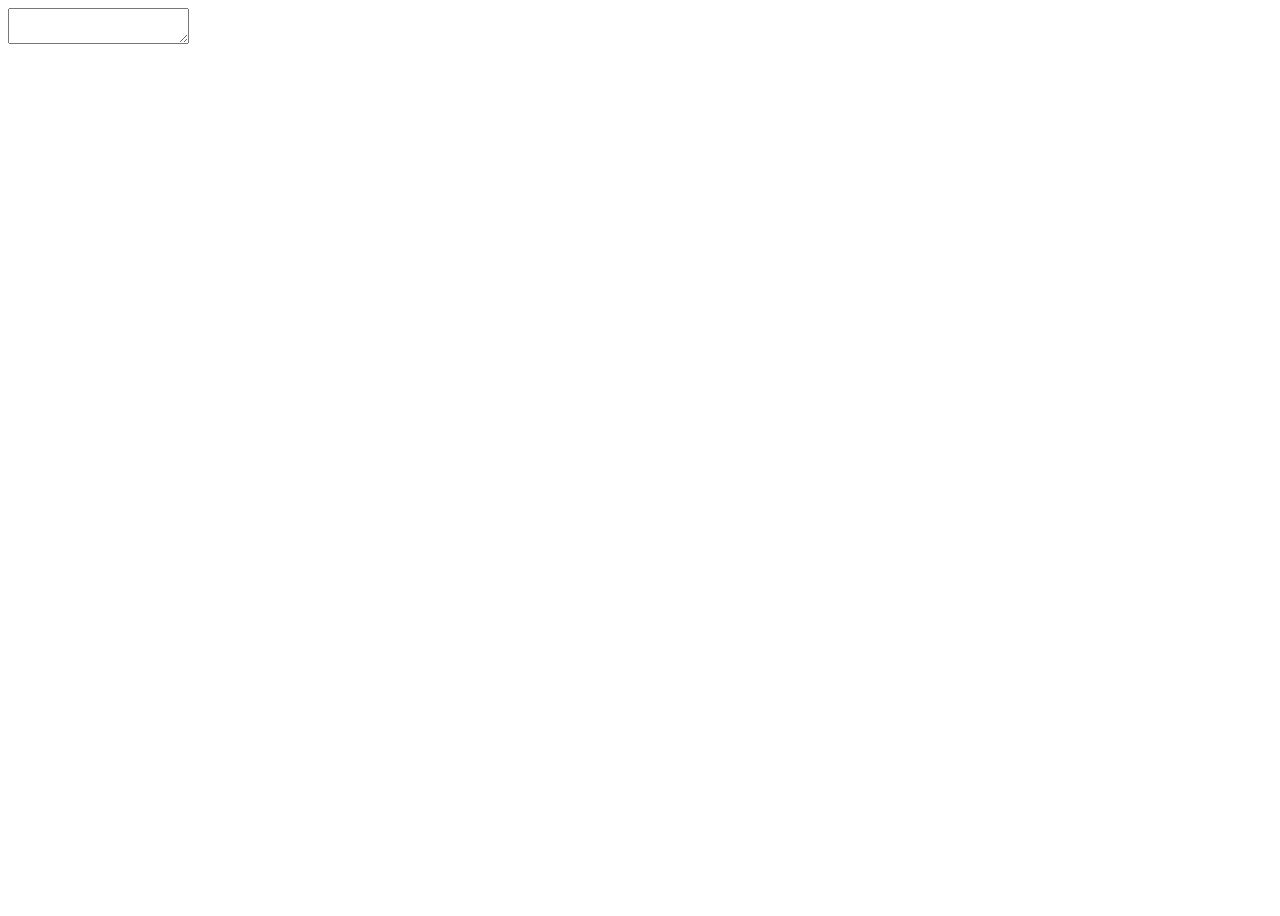
==== html_viewer.html @ f64565a1 "Initial "Tool Commit"" ====
<html lang="en">
<head>
    <meta charset="UTF-8">
    <meta name="viewport" content="width=device-width, initial-scale=1.0">
    <title>HTML Viwewer Tool</title>
    <link rel="stylesheet" href="html_viewer.css">
</head>
<body>
    <textarea name="html_code" id="html_code"></textarea>
    <div id="html_container"></div>
    <script src="html_viewer.js"></script>
</body>
</html>
---- html_viewer.css ----
body {
    min-height: 100vh;
}
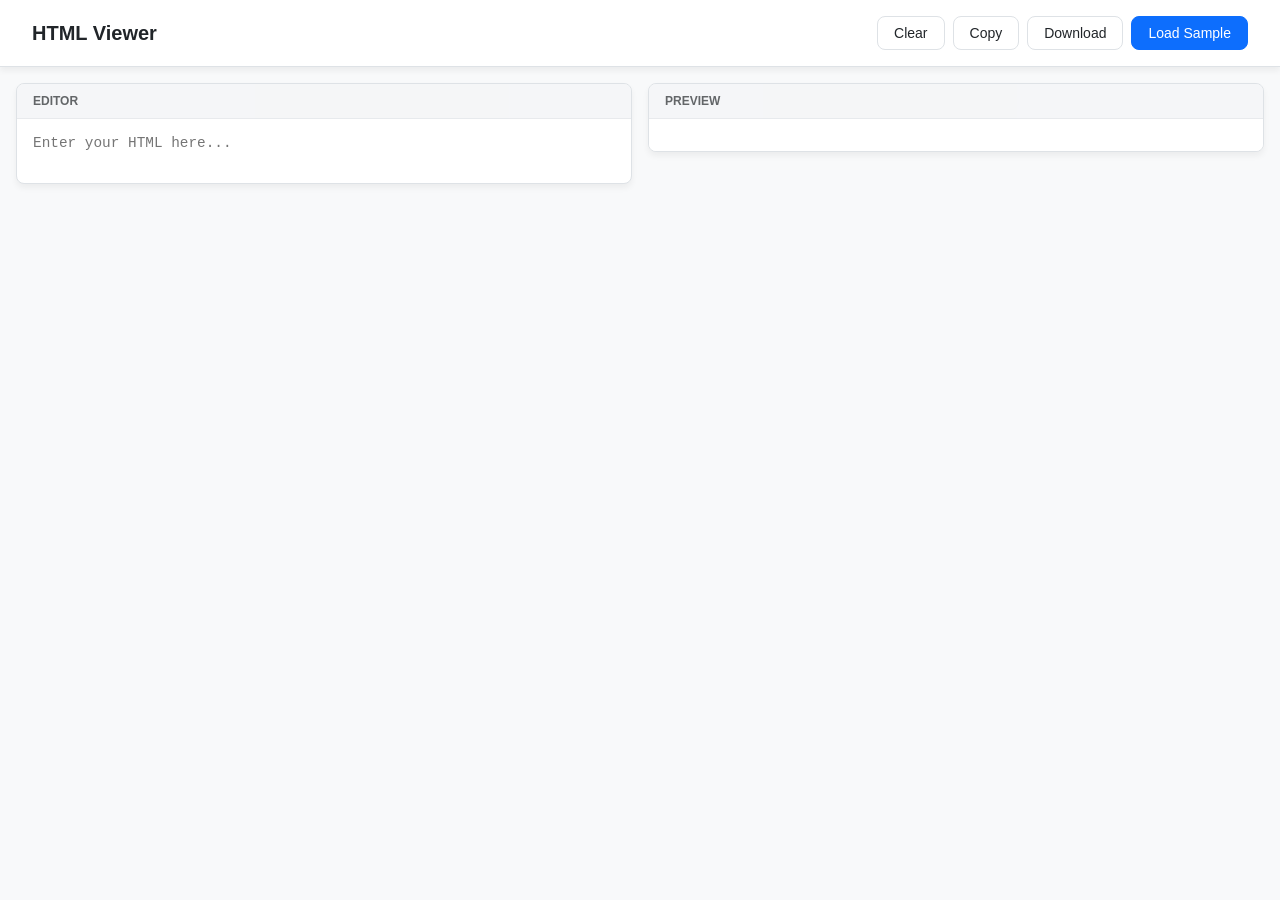
==== commit e8624e67: "feat(html-viewer): enhance UI/UX and add features, refactor CSS This update introduces a modern spli" ====
--- a/html_viewer.html
+++ b/html_viewer.html
@@ -1,13 +1,40 @@
+<!DOCTYPE html>
 <html lang="en">
 <head>
     <meta charset="UTF-8">
     <meta name="viewport" content="width=device-width, initial-scale=1.0">
-    <title>HTML Viwewer Tool</title>
+    <title>HTML Viewer Tool</title>
+    <link rel="stylesheet" href="root.css">
+    <link rel="stylesheet" href="main.css">
     <link rel="stylesheet" href="html_viewer.css">
 </head>
 <body>
-    <textarea name="html_code" id="html_code"></textarea>
-    <div id="html_container"></div>
+    <header>
+        <h1>HTML Viewer</h1>
+        <div class="controls">
+            <button id="clear_btn" class="btn">Clear</button>
+            <button id="copy_btn" class="btn">Copy</button>
+            <button id="download_btn" class="btn">Download</button>
+            <button id="sample_btn" class="btn btn-primary">Load Sample</button>
+        </div>
+    </header>
+    
+    <main>
+        <section class="card editor-panel">
+            <div class="panel-header">
+                <span>Editor</span>
+            </div>
+            <textarea name="html_code" id="html_code" spellcheck="false" placeholder="Enter your HTML here..."></textarea>
+        </section>
+
+        <section class="card preview-panel">
+            <div class="panel-header">
+                <span>Preview</span>
+            </div>
+            <div id="html_container"></div>
+        </section>
+    </main>
+
     <script src="html_viewer.js"></script>
 </body>
-</html>+</html>
--- a/root.css
+++ b/root.css
@@ -0,0 +1,30 @@
+:root {
+    --bg-color: #f8f9fa;
+    --text-color: #212529;
+    --primary-color: #0d6efd;
+    --primary-hover: #0b5ed7;
+    --border-color: #dee2e6;
+    --card-bg: #ffffff;
+    --header-bg: #ffffff;
+    --sidebar-bg: #f1f3f5;
+    
+    --font-family: 'Inter', -apple-system, BlinkMacSystemFont, "Segoe UI", Roboto, Helvetica, Arial, sans-serif;
+    --font-mono: 'SFMono-Regular', Consolas, 'Liberation Mono', Menlo, monospace;
+    
+    --radius: 8px;
+    --shadow: 0 4px 6px rgba(0, 0, 0, 0.05);
+    --transition: all 0.2s ease-in-out;
+}
+
+@media (prefers-color-scheme: dark) {
+    :root {
+        --bg-color: #121212;
+        --text-color: #e0e0e0;
+        --primary-color: #3d8bfd;
+        --primary-hover: #5294ff;
+        --border-color: #333333;
+        --card-bg: #1e1e1e;
+        --header-bg: #1e1e1e;
+        --sidebar-bg: #252525;
+    }
+}
--- a/main.css
+++ b/main.css
@@ -0,0 +1,75 @@
+* {
+    box-sizing: border-box;
+    margin: 0;
+    padding: 0;
+}
+
+body {
+    font-family: var(--font-family);
+    background-color: var(--bg-color);
+    color: var(--text-color);
+    line-height: 1.5;
+    min-height: 100vh;
+    display: flex;
+    flex-direction: column;
+}
+
+header {
+    background-color: var(--header-bg);
+    padding: 1rem 2rem;
+    border-bottom: 1px solid var(--border-color);
+    display: flex;
+    justify-content: space-between;
+    align-items: center;
+    box-shadow: var(--shadow);
+}
+
+header h1 {
+    font-size: 1.25rem;
+    font-weight: 600;
+}
+
+.btn {
+    padding: 0.5rem 1rem;
+    border-radius: var(--radius);
+    border: 1px solid var(--border-color);
+    background-color: var(--card-bg);
+    color: var(--text-color);
+    cursor: pointer;
+    font-size: 0.875rem;
+    transition: var(--transition);
+    display: flex;
+    align-items: center;
+    gap: 0.5rem;
+}
+
+.btn:hover {
+    background-color: var(--sidebar-bg);
+}
+
+.btn-primary {
+    background-color: var(--primary-color);
+    color: white;
+    border-color: var(--primary-color);
+}
+
+.btn-primary:hover {
+    background-color: var(--primary-hover);
+}
+
+main {
+    flex: 1;
+    padding: 1rem;
+    display: flex;
+    gap: 1rem;
+    overflow: hidden;
+}
+
+.card {
+    background-color: var(--card-bg);
+    border: 1px solid var(--border-color);
+    border-radius: var(--radius);
+    display: flex;
+    flex-direction: column;
+    box-shadow: var(--shadow);
+}
--- a/html_viewer.css
+++ b/html_viewer.css
@@ -1,3 +1,76 @@
-body {
-    min-height: 100vh;
-}+main {
+    height: calc(100vh - 70px);
+}
+
+.editor-panel, .preview-panel {
+    flex: 1;
+    height: 100%;
+    overflow: hidden;
+}
+
+.panel-header {
+    padding: 0.5rem 1rem;
+    border-bottom: 1px solid var(--border-color);
+    background-color: var(--sidebar-bg);
+    font-size: 0.75rem;
+    font-weight: bold;
+    text-transform: uppercase;
+    color: var(--text-color);
+    opacity: 0.7;
+}
+
+#html_code {
+    width: 100%;
+    height: 100%;
+    border: none;
+    padding: 1rem;
+    resize: none;
+    font-family: var(--font-mono);
+    font-size: 0.9rem;
+    background-color: transparent;
+    color: var(--text-color);
+    outline: none;
+}
+
+#html_container {
+    width: 100%;
+    height: 100%;
+    padding: 1rem;
+    overflow-y: auto;
+    background-color: white; /* Always white background for preview or based on root? Let's use root but maybe a white base is better for seeing actual HTML output */
+}
+
+@media (prefers-color-scheme: dark) {
+    #html_container {
+        background-color: #fefefe; /* Slightly off-white for better contrast in dark mode but still standard for web content */
+        color: #333;
+    }
+}
+
+.controls {
+    display: flex;
+    gap: 0.5rem;
+}
+
+/* Responsiveness */
+@media (max-width: 768px) {
+    main {
+        flex-direction: column;
+    }
+    
+    header {
+        flex-direction: column;
+        gap: 1rem;
+        padding: 1rem;
+    }
+    
+    .controls {
+        width: 100%;
+        overflow-x: auto;
+        padding-bottom: 0.5rem;
+    }
+    
+    .btn {
+        flex-shrink: 0;
+    }
+}
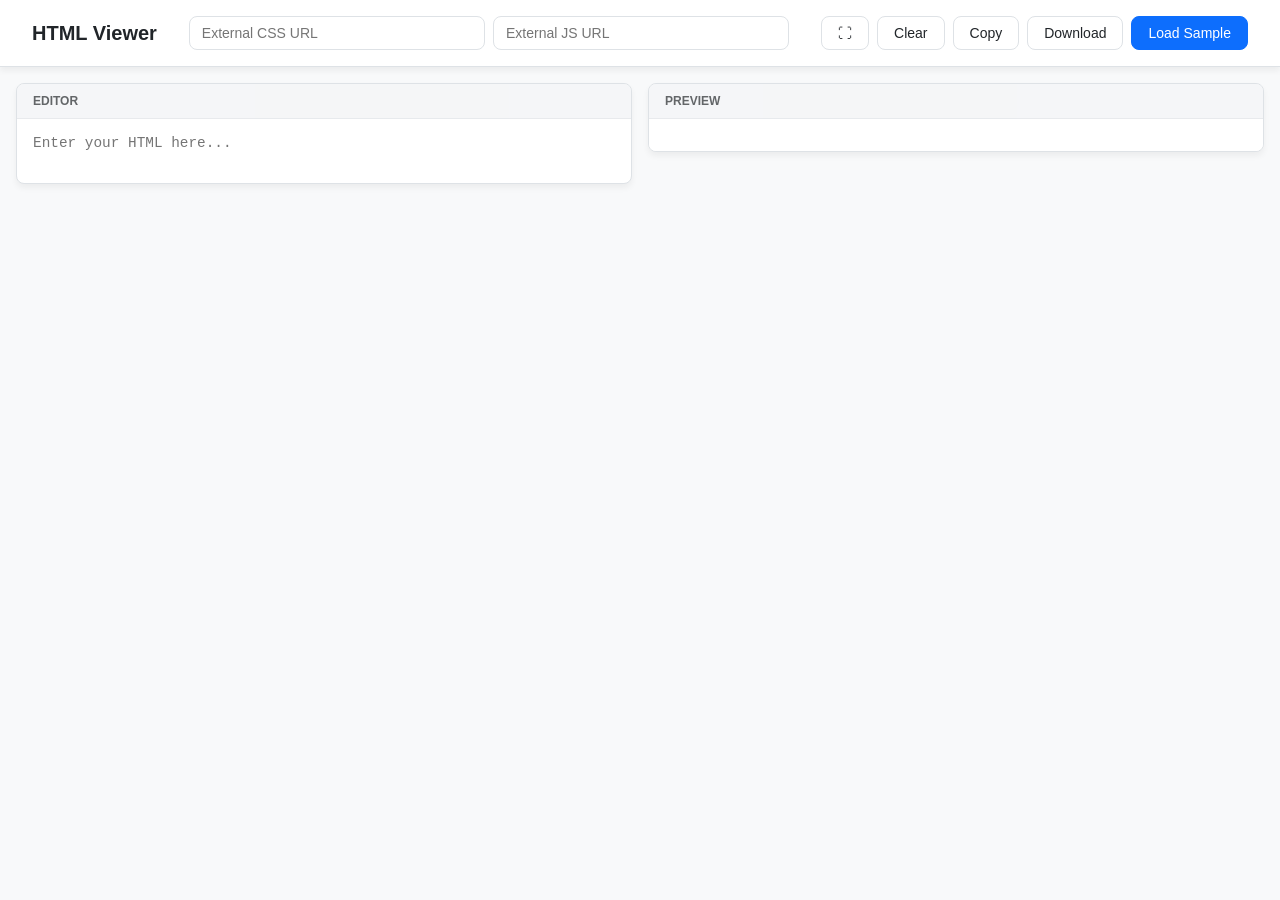
==== commit 964ab826: "feat(html-viewer): add external resource support and fullscreen toggle Allows users to link external" ====
--- a/html_viewer.html
+++ b/html_viewer.html
@@ -11,7 +11,12 @@
 <body>
     <header>
         <h1>HTML Viewer</h1>
+        <div class="resource-inputs">
+            <input type="text" id="css_resource" class="input-field" placeholder="External CSS URL">
+            <input type="text" id="js_resource" class="input-field" placeholder="External JS URL">
+        </div>
         <div class="controls">
+            <button id="fullscreen_btn" class="btn" title="Toggle Fullscreen Preview">⛶</button>
             <button id="clear_btn" class="btn">Clear</button>
             <button id="copy_btn" class="btn">Copy</button>
             <button id="download_btn" class="btn">Download</button>
--- a/main.css
+++ b/main.css
@@ -57,6 +57,22 @@
     background-color: var(--primary-hover);
 }
 
+.input-field {
+    padding: 0.5rem 0.75rem;
+    border-radius: var(--radius);
+    border: 1px solid var(--border-color);
+    background-color: var(--card-bg);
+    color: var(--text-color);
+    font-size: 0.875rem;
+    outline: none;
+    transition: var(--transition);
+}
+
+.input-field:focus {
+    border-color: var(--primary-color);
+    box-shadow: 0 0 0 2px rgba(13, 110, 253, 0.15);
+}
+
 main {
     flex: 1;
     padding: 1rem;
--- a/html_viewer.css
+++ b/html_viewer.css
@@ -52,6 +52,61 @@
     gap: 0.5rem;
 }
 
+.resource-inputs {
+    display: flex;
+    gap: 0.5rem;
+    flex: 1;
+    margin: 0 2rem;
+}
+
+.resource-inputs .input-field {
+    flex: 1;
+    max-width: 300px;
+}
+
+/* Fullscreen Mode */
+body.fullscreen main {
+    padding: 0;
+    gap: 0;
+}
+
+body.fullscreen .editor-panel {
+    position: fixed;
+    bottom: 20px;
+    right: 20px;
+    width: 300px;
+    height: 200px;
+    z-index: 1000;
+    box-shadow: 0 8px 24px rgba(0,0,0,0.2);
+    opacity: 0.3;
+    transition: opacity 0.3s ease;
+}
+
+body.fullscreen .editor-panel:hover {
+    opacity: 1;
+}
+
+body.fullscreen .preview-panel {
+    border: none;
+    border-radius: 0;
+}
+
+body.fullscreen header {
+    position: fixed;
+    top: 0;
+    left: 0;
+    right: 0;
+    z-index: 1001;
+    background-color: rgba(var(--header-bg), 0.8);
+    backdrop-filter: blur(8px);
+    transform: translateY(-90%);
+    transition: transform 0.3s ease;
+}
+
+body.fullscreen header:hover {
+    transform: translateY(0);
+}
+
 /* Responsiveness */
 @media (max-width: 768px) {
     main {
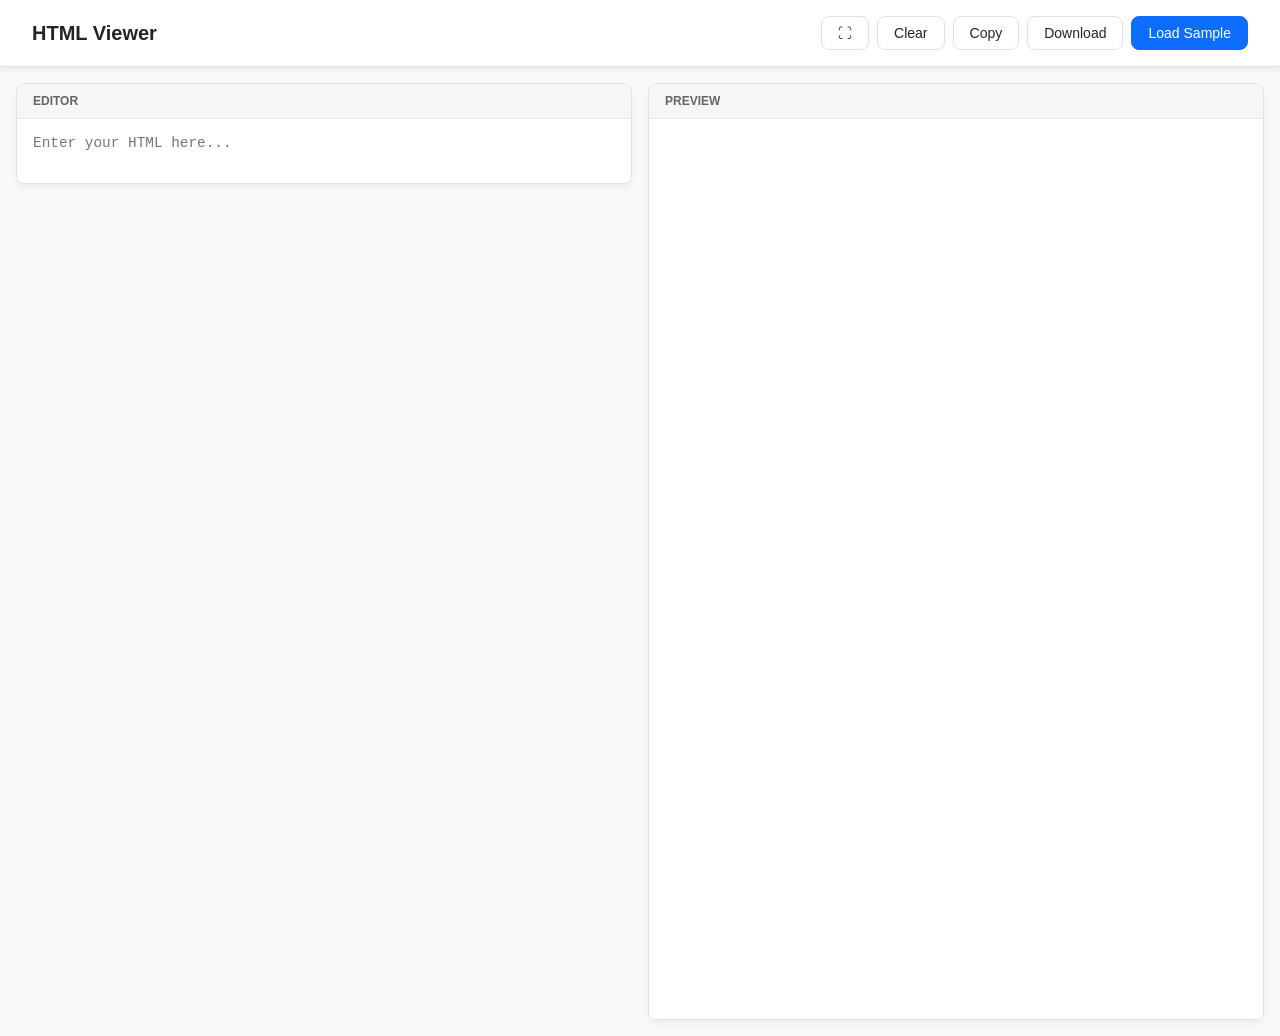
==== commit 77313677: "style(html-viewer): remove resource inputs and set iframe min-height to 100vh Cleaned up the header " ====
--- a/html_viewer.html
+++ b/html_viewer.html
@@ -11,10 +11,6 @@
 <body>
     <header>
         <h1>HTML Viewer</h1>
-        <div class="resource-inputs">
-            <input type="text" id="css_resource" class="input-field" placeholder="External CSS URL">
-            <input type="text" id="js_resource" class="input-field" placeholder="External JS URL">
-        </div>
         <div class="controls">
             <button id="fullscreen_btn" class="btn" title="Toggle Fullscreen Preview">⛶</button>
             <button id="clear_btn" class="btn">Clear</button>
--- a/html_viewer.css
+++ b/html_viewer.css
@@ -52,16 +52,20 @@
     gap: 0.5rem;
 }
 
-.resource-inputs {
-    display: flex;
-    gap: 0.5rem;
-    flex: 1;
-    margin: 0 2rem;
+#html_container {
+    width: 100%;
+    height: 100%;
+    min-height: 100vh;
+    overflow-y: auto;
+    background-color: white;
 }
 
-.resource-inputs .input-field {
-    flex: 1;
-    max-width: 300px;
+#html_container iframe {
+    width: 100%;
+    height: 100%;
+    min-height: 100vh;
+    border: none;
+    display: block;
 }
 
 /* Fullscreen Mode */
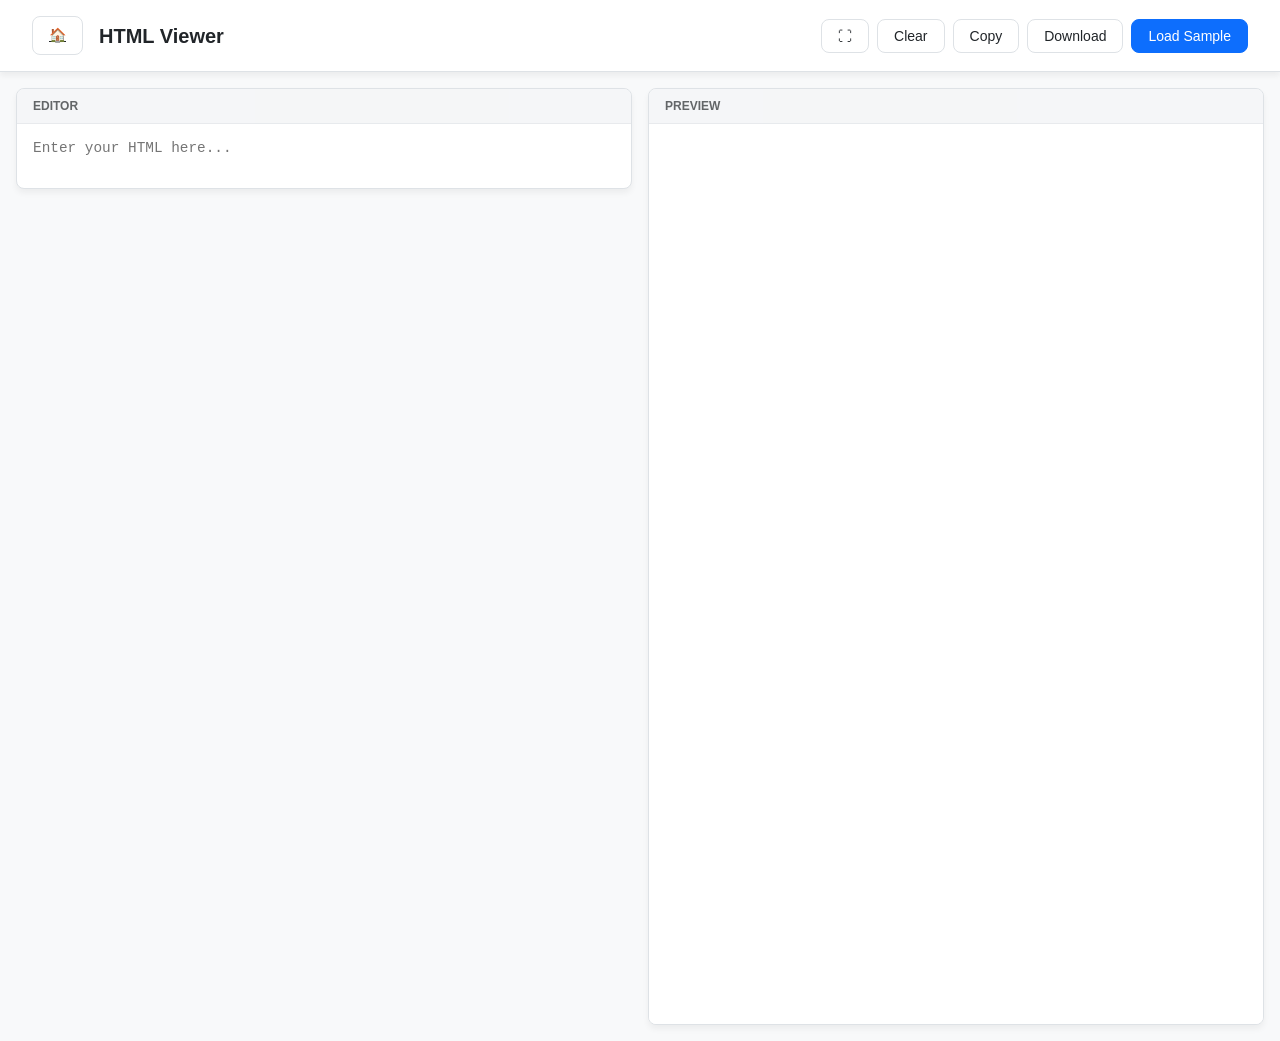
==== commit 64aa1c9b: "feat: add WHOIS lookup tool and index page" ====
--- a/html_viewer.html
+++ b/html_viewer.html
@@ -10,7 +10,10 @@
 </head>
 <body>
     <header>
-        <h1>HTML Viewer</h1>
+        <div class="header-left">
+            <a href="index.html" class="btn" title="Back to Home">🏠</a>
+            <h1>HTML Viewer</h1>
+        </div>
         <div class="controls">
             <button id="fullscreen_btn" class="btn" title="Toggle Fullscreen Preview">⛶</button>
             <button id="clear_btn" class="btn">Clear</button>
--- a/main.css
+++ b/main.css
@@ -27,6 +27,12 @@
 header h1 {
     font-size: 1.25rem;
     font-weight: 600;
+}
+
+.header-left {
+    display: flex;
+    align-items: center;
+    gap: 1rem;
 }
 
 .btn {
